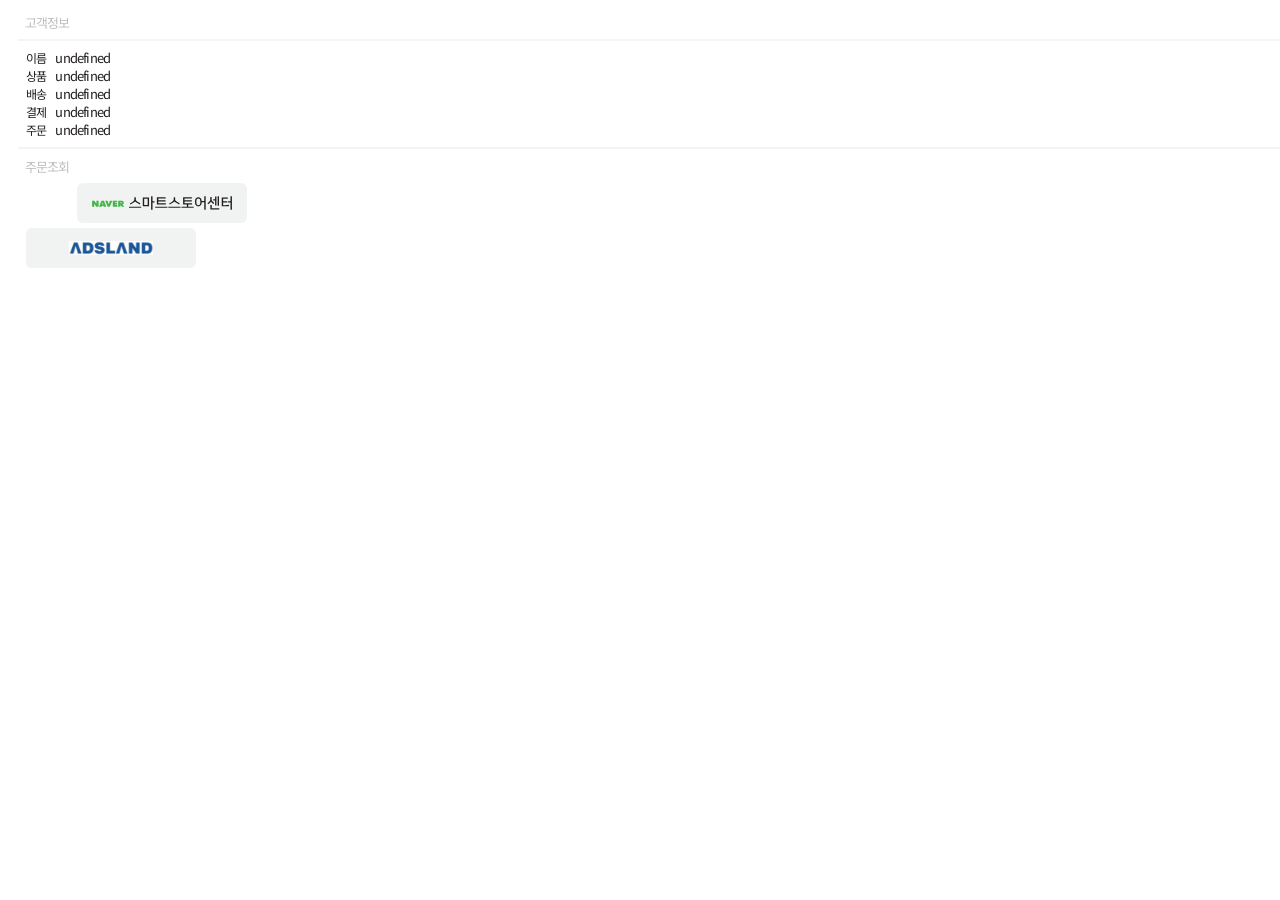
==== parami.html @ 58698d28 "Add files via upload" ====
<html>
    <head>
        <link href="https://fonts.googleapis.com/css2?family=Noto+Sans+KR:wght@100;300;400;500;700;900&display=swap" rel="stylesheet">
    </head>
    <style>
        div{
            float: left;
        }

        #name {
            font-family: 'Noto Sans KR';
            font-size: 13px;
            color: #484848;
            line-height: 17px;
            letter-spacing: -0.8px;
        }

        #name2 {
            font-family: 'Noto Sans KR';
            font-size: 13px;
            color: #484848;
            line-height: 17px;
            letter-spacing: -0.8px;
        }

        #name3 {
            font-family: 'Noto Sans KR';
            font-size: 13px;
            color: #484848;
            line-height: 17px;
            letter-spacing: -0.8px;
        }

        #name4 {
            font-family: 'Noto Sans KR';
            font-size: 13px;
            color: #484848;
            line-height: 17px;
            letter-spacing: -0.8px;
        }

        #name5 {
            font-family: 'Noto Sans KR';
            font-size: 13px;
            color: #484848;
            line-height: 17px;
            letter-spacing: -0.8px;
        }

        #bt {
            font-family: 'Noto Sans KR';
            font-size: 13px;
            color: #231f20;
            line-height: 17px;
            letter-spacing: -0.8px;
            margin-top: 5px;
            width: 170px;
            height: 40px;
            background-color: #f1f2f2;
            border: none;
            position: relative;
            left: 8px;
            top: 3px;
            border-radius: 6px;
            background-image: url(./image/bt1.svg);
        }
        #bt2 {
            line-height: 17px;
            letter-spacing: -0.8px;
            margin-top: 5px;
            width: 170px;
            height: 40px;
            background-color: #f1f2f2;
            border: none;
            position: relative;
            left: 8px;
            top: 3px;
            border-radius: 6px;
            background-image: url(./image/bt2.svg);
        }

        
    </style>

<body>
    <div style="position:relative; left: 10px; width: 100%; top:5px">
    <div style="font-size: 13px; color: #bcbec0; font-family: 'Noto Sans KR'; letter-spacing: -0.8px">&nbsp;&nbsp;&nbsp;고객정보</div><br>
    <span><hr style="border: solid 1px rgb(242, 244, 247)"></span>



    <div style="font-size: 12px; color: #231f20; font-family: 'Noto Sans KR'; letter-spacing: -0.5px">&nbsp;&nbsp;&nbsp;이름</div>
    
    <div id="name" style="color: #231f20">&nbsp;&nbsp;&nbsp;
    <script>

        const params = location.search.replace(/^\?/, "").split("&").map(param => {
        const [key, value] = param.split("=");
        return { [key]: value };
        }).reduce((acc, cur) => ({ ...acc, ...cur }), {})

        document.write(decodeURIComponent(params.cus_extra_username));

        params.style.font= "300px";
    </script>
    </div><br>




    <div style="font-size: 12px; color: #231f20; font-family: 'Noto Sans KR'; letter-spacing: -0.5px">&nbsp;&nbsp;&nbsp;상품</div>

    <div id="name2" style="color: #231f20">&nbsp;&nbsp;&nbsp;
        <script>
    
            const params2 = location.search.replace(/^\?/, "").split("&").map(param => {
            const [key, value] = param.split("=");
            return { [key]: value };
            }).reduce((acc, cur) => ({ ...acc, ...cur }), {})
    
            document.write(decodeURIComponent(params2.parameter1));
    
        </script>
        </div><br>





    <div style="font-size: 12px; color: #231f20; font-family: 'Noto Sans KR'; letter-spacing: -0.5px">&nbsp;&nbsp;&nbsp;배송</div>

    <div id="name3" style="color: #231f20">&nbsp;&nbsp;&nbsp;
        <script>
    
            const params3 = location.search.replace(/^\?/, "").split("&").map(param => {
            const [key, value] = param.split("=");
            return { [key]: value };
            }).reduce((acc, cur) => ({ ...acc, ...cur }), {})
    
            document.write(decodeURIComponent(params3.parameter2));
    
        </script>
        </div><br>




    <div style="font-size: 12px; color: #231f20; font-family: 'Noto Sans KR'; letter-spacing: -0.5px">&nbsp;&nbsp;&nbsp;결제</div>

    <div id="name4" style="color: #231f20">&nbsp;&nbsp;&nbsp;
        <script>
    
            const params4 = location.search.replace(/^\?/, "").split("&").map(param => {
            const [key, value] = param.split("=");
            return { [key]: value };
            }).reduce((acc, cur) => ({ ...acc, ...cur }), {})
    
            document.write(decodeURIComponent(params4.parameter3));
    
        </script>
        </div><br>




    <div style="font-size: 12px; color: #231f20; font-family: 'Noto Sans KR'; letter-spacing: -0.5px">&nbsp;&nbsp;&nbsp;주문</div>

    <div id="name5" style="color: #231f20">&nbsp;&nbsp;&nbsp;
        <script>
    
            const params5 = location.search.replace(/^\?/, "").split("&").map(param => {
            const [key, value] = param.split("=");
            return { [key]: value };
            }).reduce((acc, cur) => ({ ...acc, ...cur }), {})

            //const params5m = params5.parameter4.substr(0,4);
    
            document.write(decodeURIComponent(params5.parameter4));
    
        </script>
        </div><br>

        <span><hr style="border: solid 1px rgb(242, 244, 247)"></span>

        <div style="font-size: 13px; color: #bcbec0; font-family: 'Noto Sans KR'; letter-spacing: -0.8px">&nbsp;&nbsp;&nbsp;주문조회</div><br>




        <input type="button" id="bt" onclick="naverc()">

        <script>
            var naver1 = "https://sell.smartstore.naver.com/#/naverpay/manage/order?detailSearch.type=PURCHASER_NAME&detailSearch.keyword=";
            var naver2 = params.cus_extra_username;
            var naver3 = naver1+naver2;
            
            function naverc() {
                window.location = 'microsoft-edge:' + naver3;
            }
        </script><br>


        <input type="button" id="bt2" onclick="asc()">

        <script>
            var as1 = "https://www.adsland.com/mypage/order_list.php?fr_date=2022-12-18&to_date=2023-01-17&sts_code=&set_day=&mb_id=&sort=3&cnt_srch=15&sql_excel=&srch_word=";
            var as2 = params.cus_extra_username;
            var as3 = as1+as2;
            
            function asc() {
                window.location = 'microsoft-edge:' + as3;
            }
        </script>

</div>


        




</body>
</html>
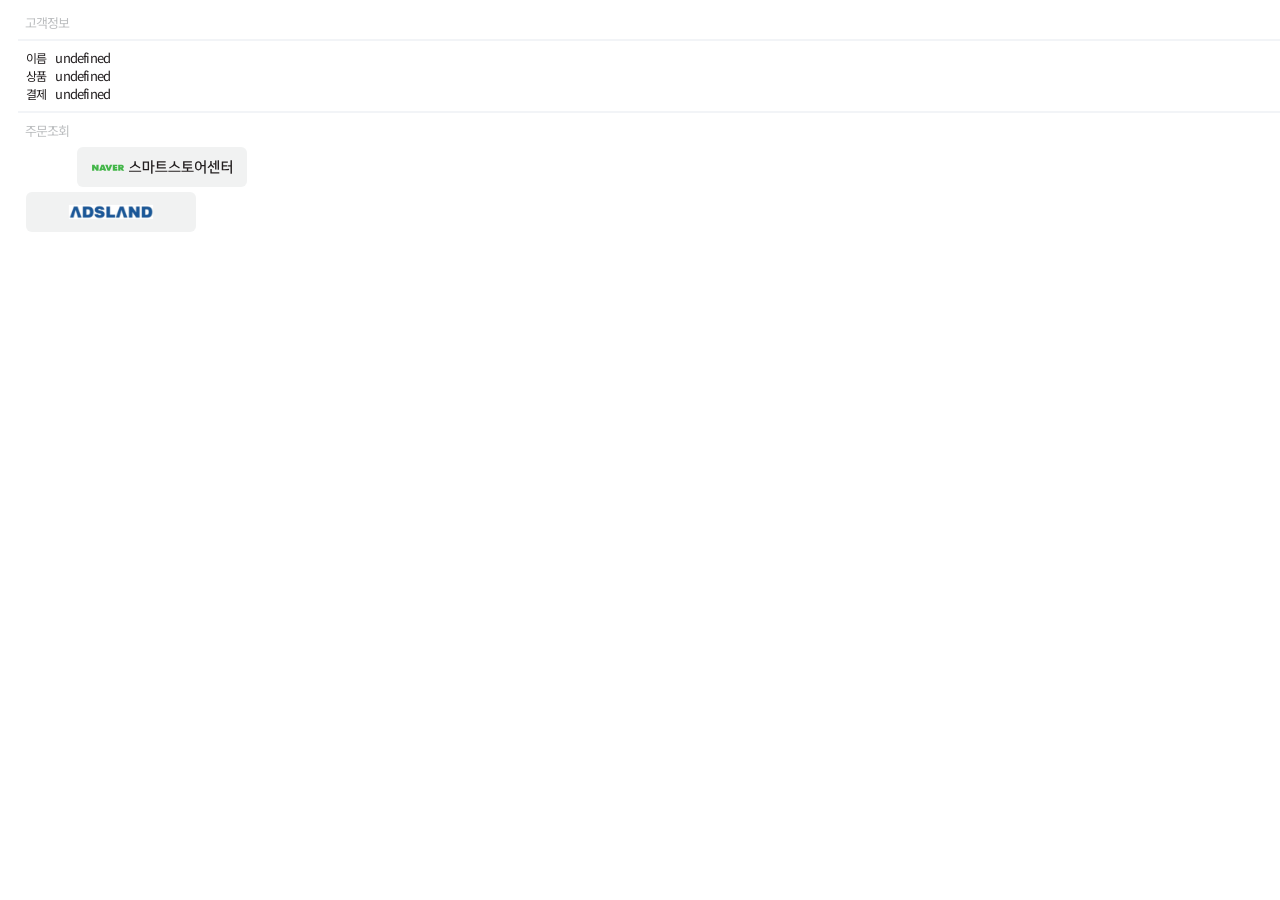
==== commit 4c9b1e74: "Update parami.html" ====
--- a/parami.html
+++ b/parami.html
@@ -127,7 +127,7 @@
 
 
 
-    <div style="font-size: 12px; color: #231f20; font-family: 'Noto Sans KR'; letter-spacing: -0.5px">&nbsp;&nbsp;&nbsp;배송</div>
+    <!--<div style="font-size: 12px; color: #231f20; font-family: 'Noto Sans KR'; letter-spacing: -0.5px">&nbsp;&nbsp;&nbsp;배송</div>
 
     <div id="name3" style="color: #231f20">&nbsp;&nbsp;&nbsp;
         <script>
@@ -140,30 +140,30 @@
             document.write(decodeURIComponent(params3.parameter2));
     
         </script>
+        </div><br>!-->
+
+
+
+
+    <div style="font-size: 12px; color: #231f20; font-family: 'Noto Sans KR'; letter-spacing: -0.5px">&nbsp;&nbsp;&nbsp;결제</div>
+
+    <div id="name4" style="color: #231f20">&nbsp;&nbsp;&nbsp;
+        <script>
+    
+            const params4 = location.search.replace(/^\?/, "").split("&").map(param => {
+            const [key, value] = param.split("=");
+            return { [key]: value };
+            }).reduce((acc, cur) => ({ ...acc, ...cur }), {})
+    
+            document.write(decodeURIComponent(params4.parameter3));
+    
+        </script>
         </div><br>
 
 
 
 
-    <div style="font-size: 12px; color: #231f20; font-family: 'Noto Sans KR'; letter-spacing: -0.5px">&nbsp;&nbsp;&nbsp;결제</div>
-
-    <div id="name4" style="color: #231f20">&nbsp;&nbsp;&nbsp;
-        <script>
-    
-            const params4 = location.search.replace(/^\?/, "").split("&").map(param => {
-            const [key, value] = param.split("=");
-            return { [key]: value };
-            }).reduce((acc, cur) => ({ ...acc, ...cur }), {})
-    
-            document.write(decodeURIComponent(params4.parameter3));
-    
-        </script>
-        </div><br>
-
-
-
-
-    <div style="font-size: 12px; color: #231f20; font-family: 'Noto Sans KR'; letter-spacing: -0.5px">&nbsp;&nbsp;&nbsp;주문</div>
+    <!--<div style="font-size: 12px; color: #231f20; font-family: 'Noto Sans KR'; letter-spacing: -0.5px">&nbsp;&nbsp;&nbsp;주문</div>
 
     <div id="name5" style="color: #231f20">&nbsp;&nbsp;&nbsp;
         <script>
@@ -178,7 +178,7 @@
             document.write(decodeURIComponent(params5.parameter4));
     
         </script>
-        </div><br>
+        </div><br>!-->
 
         <span><hr style="border: solid 1px rgb(242, 244, 247)"></span>
 
@@ -190,7 +190,7 @@
         <input type="button" id="bt" onclick="naverc()">
 
         <script>
-            var naver1 = "https://sell.smartstore.naver.com/#/naverpay/manage/order?detailSearch.type=PURCHASER_NAME&detailSearch.keyword=";
+            var naver1 = "https://sell.smartstore.naver.com/#/naverpay/sale/delivery?detailSearch.type=PURCHASER_NAME&detailSearch.keyword=";
             var naver2 = params.cus_extra_username;
             var naver3 = naver1+naver2;
             
@@ -203,7 +203,7 @@
         <input type="button" id="bt2" onclick="asc()">
 
         <script>
-            var as1 = "https://www.adsland.com/mypage/order_list.php?fr_date=2022-12-18&to_date=2023-01-17&sts_code=&set_day=&mb_id=&sort=3&cnt_srch=15&sql_excel=&srch_word=";
+            var as1 = "https://www.adsland.com/mypage/order_list.php?fr_date=2022-12-18&to_date=2050-01-17&sts_code=&set_day=&mb_id=&sort=3&cnt_srch=15&sql_excel=&srch_word=";
             var as2 = params.cus_extra_username;
             var as3 = as1+as2;
             
@@ -221,4 +221,4 @@
 
 
 </body>
-</html>+</html>
